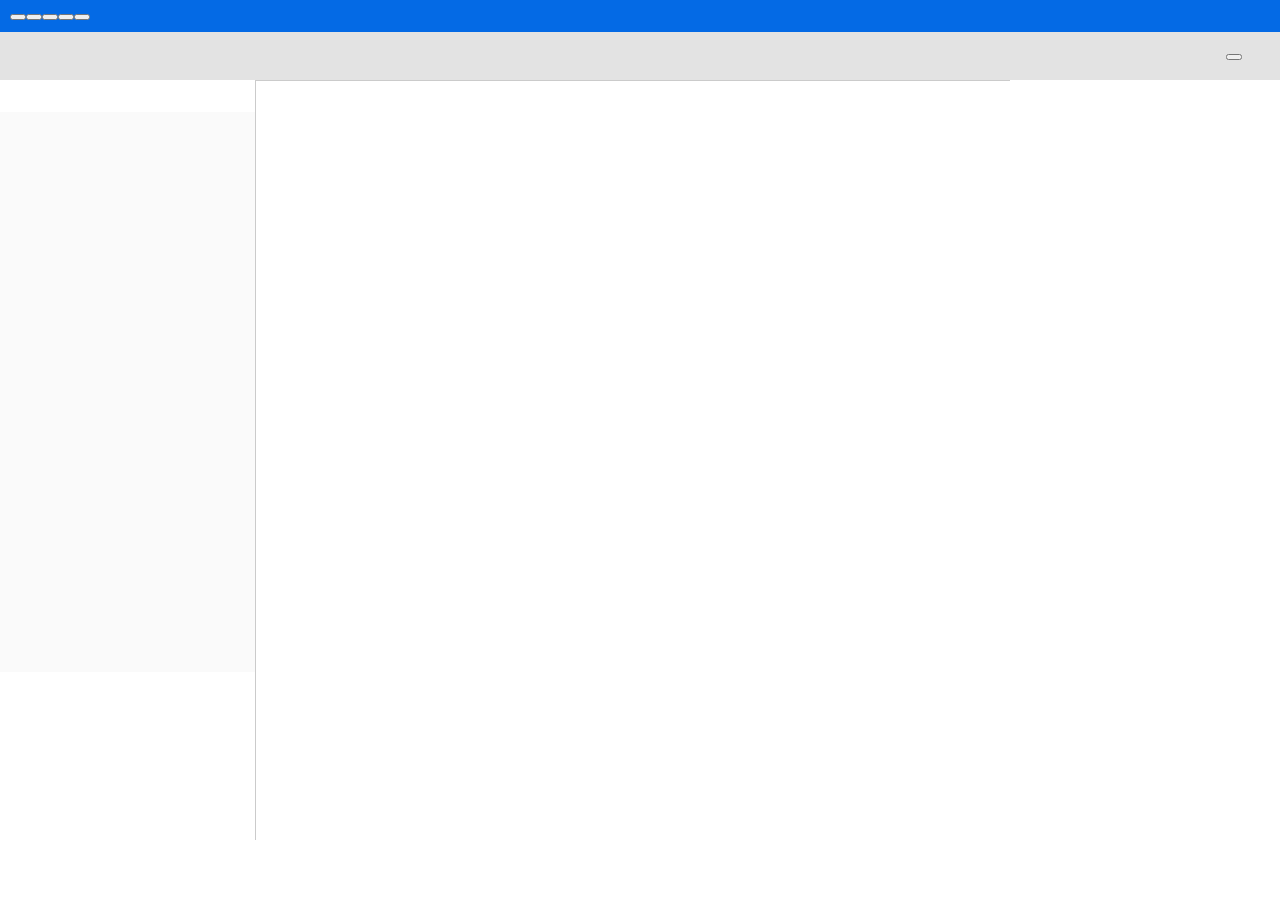
==== index.html @ dfa6ae99 "EJ2-64889-Floor Planner sample" ====
<!DOCTYPE html>
    <head>
        <script src="https://cdn.syncfusion.com/ej2/20.3.47/dist/ej2.min.js" type="text/javascript"></script>
      
        <link href="https://cdn.syncfusion.com/ej2/20.3.47/material.css" rel="stylesheet">
        <link href="https://maxcdn.bootstrapcdn.com/bootstrap/3.3.7/css/bootstrap.min.css" rel="stylesheet">
        <link href="https://cdn.syncfusion.com/ej2/20.3.47/ej2-base/styles/material.css" rel="stylesheet">
        <link href="https://cdn.syncfusion.com/ej2/20.3.47/ej2-buttons/styles/material.css" rel="stylesheet">
        <link href="https://cdn.syncfusion.com/ej2/20.3.47/ej2-popups/styles/material.css" rel="stylesheet">
        <link href="https://cdn.syncfusion.com/ej2/20.3.47/ej2-splitbuttons/styles/material.css" rel="stylesheet">
        <link href="https://cdn.syncfusion.com/ej2/20.3.47/ej2-diagrams/styles/material.css" rel="stylesheet">
        <link href="https://cdn.syncfusion.com/ej2/20.3.47/ej2-navigations/styles/fabric.css" rel="stylesheet">
        <link href="./assets/index.css" rel="stylesheet" />
        <link href="./assets/db-icons1/style.css" rel="stylesheet" />
        <link href="./assets/dbstyle/diagrambuilder.css" rel="stylesheet" />
    </head>
    <body>
    <div class='diagrambuilder-container' >
        <div class='header navbar'>
            <div class="db-header-container">
                
                <div class='db-menu-container'>
                    <div class="db-menu-style">
                        <button id="btnFileMenu"></button>
                    </div>
                    <div class="db-menu-style">
                        <button id="btnHomeMenu"></button>
                    </div>
                    <div class="db-menu-style">
                        <button id="btnInsertMenu"></button>
                    </div>
                    <div class="db-menu-style">
                        <button id="btnDesignMenu"></button>
                    </div>
                    <div class="db-menu-style">
                        <button id="btnViewMenu"></button>
                    </div>   
                </div>
            </div>
            <div class='db-toolbar-editor'>
                <div class='db-toolbar-container'>
                        <div id="toolbarEditor"></div>
                </div>
                <div class="db-toolbar-hide-btn">
                        <button id="btnHideToolbar"></button>
                </div>
            </div>
        </div>
        <div class='row content'>
            <div class='sidebar show-overview'>
                <div class="db-palette-parent">
                    <div id="symbolpalette"></div>
                </div>
            
            </div>
            <div class='main-content' role='main'>
                <div class="db-diagram-container">
                    <div id="diagramContainerDiv" class='db-current-diagram-container'>
                        <div id="diagram"></div>
                    </div>
                </div>
            </div>
        </div>
    </div>
        <script src="./scripts/selector.js"></script>
        <script src="index.js" type="text/javascript"></script> 
        
    </body>
</html>
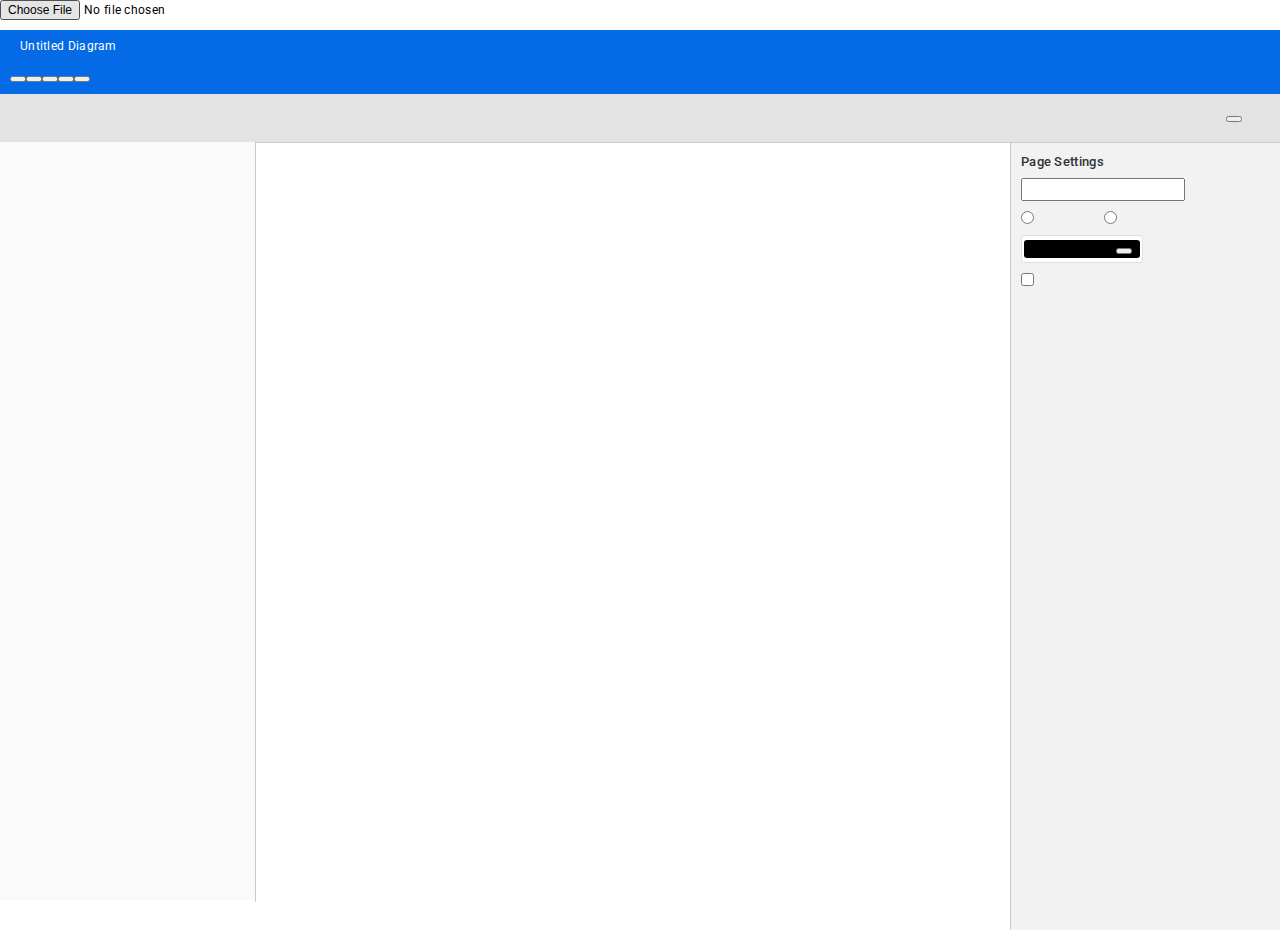
==== commit a091b33d: "EJ2-64889-floor planner sample" ====
--- a/index.html
+++ b/index.html
@@ -1,30 +1,54 @@
 <!DOCTYPE html>
     <head>
         <script src="https://cdn.syncfusion.com/ej2/20.3.47/dist/ej2.min.js" type="text/javascript"></script>
-      
-        <link href="https://cdn.syncfusion.com/ej2/20.3.47/material.css" rel="stylesheet">
+        <link href="https://cdn.syncfusion.com/ej2/20.3.47/fluent.css" rel="stylesheet">
+        <!-- <link href="https://cdn.syncfusion.com/ej2/20.3.47/material.css" rel="stylesheet"> -->
         <link href="https://maxcdn.bootstrapcdn.com/bootstrap/3.3.7/css/bootstrap.min.css" rel="stylesheet">
-        <link href="https://cdn.syncfusion.com/ej2/20.3.47/ej2-base/styles/material.css" rel="stylesheet">
-        <link href="https://cdn.syncfusion.com/ej2/20.3.47/ej2-buttons/styles/material.css" rel="stylesheet">
-        <link href="https://cdn.syncfusion.com/ej2/20.3.47/ej2-popups/styles/material.css" rel="stylesheet">
-        <link href="https://cdn.syncfusion.com/ej2/20.3.47/ej2-splitbuttons/styles/material.css" rel="stylesheet">
-        <link href="https://cdn.syncfusion.com/ej2/20.3.47/ej2-diagrams/styles/material.css" rel="stylesheet">
-        <link href="https://cdn.syncfusion.com/ej2/20.3.47/ej2-navigations/styles/fabric.css" rel="stylesheet">
+        <link href="https://cdn.syncfusion.com/ej2/20.3.47/ej2-base/styles/fluent.css" rel="stylesheet">
+        <link href="https://cdn.syncfusion.com/ej2/20.3.47/ej2-buttons/styles/fluent.css" rel="stylesheet">
+        <link href="https://cdn.syncfusion.com/ej2/20.3.47/ej2-popups/styles/fluent.css" rel="stylesheet">
+        <link href="https://cdn.syncfusion.com/ej2/20.3.47/ej2-splitbuttons/styles/fluent.css" rel="stylesheet">
+        <link href="https://cdn.syncfusion.com/ej2/20.3.47/ej2-diagrams/styles/fluent.css" rel="stylesheet">
+        <link href="https://cdn.syncfusion.com/ej2/20.3.47/ej2-navigations/styles/fluent.css" rel="stylesheet">
         <link href="./assets/index.css" rel="stylesheet" />
         <link href="./assets/db-icons1/style.css" rel="stylesheet" />
         <link href="./assets/dbstyle/diagrambuilder.css" rel="stylesheet" />
+        
     </head>
     <body>
+       
+        <style>.e-file-select-wrap {
+            display: none;
+        }
+        #designContextMenu{
+            width: 50px;
+        }
+        </style>
+         <!-- <div class="sb-content-overlay">
+            <div class="sb-loading">
+                <svg class="circular" height="40" width="40">
+                    <circle class="loadingPath" cx="25" cy="25" r="20" fill="none" stroke-width="6" stroke-miterlimit="10"></circle>
+                </svg>
+            </div>
+        </div>
+        <div id="content-area" style="height: 100%">
+        </div> -->
+     <input type="file" id="fileupload" name="UploadFiles">
+     <ul id = "designContextMenu"></ul>
     <div class='diagrambuilder-container' >
         <div class='header navbar'>
             <div class="db-header-container">
-                
+                <div class="db-diagram-name-container">
+                    <span id='diagramName' style="width:250px; overflow: hidden; text-overflow: ellipsis; white-space: nowrap;" class="db-diagram-name" onclick="renameDiagram(event)">Untitled Diagram</span>
+                    <input id='diagramEditable' type="text" class="db-diagram-name" onkeydown="diagramNameKeyDown(event)" onfocusout= "diagramNameChange(event)"/>
+                    <span id='diagramreport' class="db-diagram-name db-save-text"></span>
+                </div>
                 <div class='db-menu-container'>
                     <div class="db-menu-style">
                         <button id="btnFileMenu"></button>
                     </div>
                     <div class="db-menu-style">
-                        <button id="btnHomeMenu"></button>
+                        <button id="btnEditMenu"></button>
                     </div>
                     <div class="db-menu-style">
                         <button id="btnInsertMenu"></button>
@@ -39,7 +63,9 @@
             </div>
             <div class='db-toolbar-editor'>
                 <div class='db-toolbar-container'>
-                        <div id="toolbarEditor"></div>
+                        <div id="toolbarEditor" >
+                           
+                        </div>
                 </div>
                 <div class="db-toolbar-hide-btn">
                         <button id="btnHideToolbar"></button>
@@ -59,10 +85,387 @@
                         <div id="diagram"></div>
                     </div>
                 </div>
+                <div class='db-property-editor-container' style="overflow:auto;">
+                    <div id="generalDiagramContainer" class="db-general-diagram-prop-container">
+                         <div id='diagramPropertyContainer' class="db-diagram-prop-container">
+                        <div class="row db-prop-header-text">
+                            Page Settings
+                        </div>
+                        <div class="row db-prop-row">
+                                <input type="text" id='pageSettingsList' />
+                        </div>
+                        <div class="row db-prop-row" id="pageOrientation">
+                            <div class="col-xs-3 db-prop-col-style" style="margin-right: 8px;width: 30%;">
+                                    <input id="pagePortrait" type="radio">
+                            </div>
+                            <div class="col-xs-3 db-prop-col-style">
+                                    <input id="pageLandscape" type="radio">
+                            </div>
+                        </div>
+                        <div class="row db-prop-row" id='pageDimension' style="display:none">
+                            <div class="col-xs-6 db-col-left">
+                                <div class="db-text-container">
+                                    <div class="db-text">
+                                        <span>W</span>
+                                    </div>
+                                    <div class="db-text-input">
+                                        <input id="pageWidth" type="text" />
+                                    </div>
+                                </div>
+                            </div>
+                            <div class="col-xs-6 db-col-right">
+                                <div class="db-text-container">
+                                    <div class="db-text">
+                                        <span>H</span>
+                                    </div>
+                                    <div class="db-text-input">
+                                            <input id="pageHeight" type="text" />
+                                    </div>
+                                </div>
+                            </div>
+                        </div>
+                        <div class="row db-prop-row">
+                            <div class="col-xs-6 db-col-left">
+                                <div class="db-color-container">
+                                    <div class="db-color-input">
+                                            <input id="pageBgColor" type="color">
+                                    </div>
+                                    <div class="db-color-btn">
+                                            <button id="pageBgColorPickerBtn"></button>
+                                    </div>
+                                </div>
+                            </div>
+                        </div>
+                        <div class="row db-prop-row">
+                                <input id="showPageBreaks" type="checkbox" />
+                        </div>
+                    </div>
+                    <div id='nodePropertyContainer' class="db-node-prop-container" style="display:none">
+                        <div class="db-node-behaviour-prop">
+                            <div class="row db-prop-header-text">
+                                Dimensions
+                            </div>
+                            <div class="row db-prop-row">
+                                <div class="col-xs-6 db-col-left">
+                                    <div class="db-text-container">
+                                        <div class="db-text">
+                                            <span>X</span>
+                                        </div>
+                                        <div class="db-text-input">
+                                            <input id="nodeOffsetX" type="text" />
+                                        </div>
+                                    </div>
+                                </div>
+                                <div class="col-xs-6 db-col-right">
+                                    <div class="db-text-container">
+                                        <div class="db-text">
+                                            <span>Y</span>
+                                        </div>
+                                        <div class="db-text-input">
+                                                <input id="nodeOffsetY" type="text" />
+                                        </div>
+                                    </div>
+                                </div>
+                            </div>
+                            <div class="row db-prop-row">
+                                <div class="col-xs-6 db-col-left">
+                                    <div class="db-text-container">
+                                        <div class="db-text">
+                                            <span>W</span>
+                                        </div>
+                                        <div class="db-text-input">
+                                                <input id="nodeWidth" type="text" />
+                                        </div>
+                                    </div>
+                                </div>
+                                <div class="col-xs-6 db-col-right">
+                                    <div class="db-text-container">
+                                        <div class="db-text">
+                                            <span>H</span>
+                                        </div>
+                                        <div class="db-text-input">
+                                                <input id="nodeHeight" type="text" />
+                                        </div>
+                                    </div>
+                                </div>
+                            </div>
+                            <div class="row db-prop-row">
+                                <div class="col-xs-6 db-col-left">
+                                        <input id="aspectRatio" type="checkbox" />
+                                </div>
+                            </div>
+                            <div class="row db-prop-row">
+                                <div class="col-xs-6 db-col-left">
+                                    <span class="db-prop-text-style">Rotate</span>
+                                </div>
+                            </div>
+                            <div class="row">
+                                <div class="col-xs-6 db-col-left">
+                                    <div class="db-text-container">
+                                        <div class="db-text">
+                                                <button id="rotateIconBtn"></button>
+                                        </div>
+                                        <div class="db-text-input">
+                                                <input id="nodeRotateAngle" type="text" />
+                                        </div>
+                                    </div>
+                                </div>
+                            </div>
+                            <div class="db-prop-separator">
+                            </div>
+                            <div class="row db-prop-header-text">
+                                Insert
+                            </div>
+                            <div class="row db-prop-row">
+                                <div class="col-xs-6 db-col-left">
+                                    <div id="toolbarNodeInsert"></div>
+                                </div>
+                            </div>
+                            <div class="db-prop-separator">
+                            </div>
+                        </div>
+                        <div id='nodeStyleProperties' class="db-node-style-prop">
+                            <div class="row db-background-style">
+                                <div class="row db-prop-header-text">
+                                    Background and Border Styles
+                                </div>
+                                <div class="row db-prop-row">
+                                    <div class="col-xs-6 db-col-left">
+                                        <div class="db-color-container">
+                                            <div class="db-color-input">
+                                                <input id="nodeFillColor" type="color">
+                                            </div>
+                                            <div class="db-color-btn">
+                                                    <button id="fillColorIconBtn"></button>
+                                            </div>
+                                        </div>
+                                    </div>
+                                </div>
+                                <div id='gradientStyle' class="row db-prop-row db-gradient-style-hide">
+                                    <div class="col-xs-4 db-col-left">
+                                            <input id="gradient" type="checkbox" />
+                                    </div>
+                                    <div class="col-xs-4 db-col-center">
+                                            <input type="text" id='gradientDirectionDropdown' />
+                                    </div>
+                                    <div class="col-xs-4 db-col-right">
+                                        <div class="db-color-container">
+                                            <div class="db-color-input">
+                                                    <input id="nodeGradientColor" type="color">
+                                            </div>
+                                            <div class="db-color-btn">
+                                                    <button id="gradientColorIconBtn"></button>
+                                            </div>
+                                        </div>
+                                    </div>
+                                </div>
+                            </div>
+                            <div class="row db-border-style">
+                                <div class="row db-prop-header-text db-border-style-header">
+                                    Border/Line Styles
+                                </div>
+                                <div class="row db-prop-row">
+                                    <div class="col-xs-4 db-col-right">
+                                        <span class="db-prop-text-style">Stroke Color</span>
+                                    </div>
+                                    <div class="col-xs-4 db-col-center">
+                                        <span class="db-prop-text-style">Stroke Style</span>
+                                    </div>
+                                    <div class="col-xs-4 db-col-left">
+                                        <span class="db-prop-text-style">Stroke Width</span>
+                                    </div>
+                                </div>
+                                <div class="row">
+                                    <div class="col-xs-4 db-col-left">
+                                        <div class="db-color-container">
+                                            <div class="db-color-input">
+                                                    <input id="nodeStrokeColor" type="color">
+                                            </div>
+                                            <div class="db-color-btn">
+                                                    <button id="strokeColorIconBtn"></button>
+                                            </div>
+                                        </div>
+                                    </div>
+                                    <div class="col-xs-4 db-col-center">
+                                        <input type="text" id='nodeBorderStyle' />
+                                    </div>
+                                    <div class="col-xs-4 db-col-right">
+                                            <input id="nodeStrokeWidth" type="text" />
+                                    </div>
+                                </div>
+                                <div class="row db-prop-row">
+                                    <div class="col-xs-2 db-col-right db-prop-text-style" style="padding-top: 6px">
+                                        <span class="db-prop-text-style">Opacity</span>
+                                    </div>
+                                    <div class="col-xs-8 db-col-left" style="padding-right:10px">
+                                        <div id='nodeOpacitySlider'></div>
+                                    </div>
+                                    <div class="col-xs-2 db-col-right">
+                                        <input id="nodeOpacitySliderText" type="text" value= '100%' readOnly="true" class="db-readonly-input" />
+                                    </div>
+                                </div>
+                            </div>
+                        </div>
+                    </div>
+                    <div id='connectorPropertyContainer' class="db-connector-prop-container" style="display:none">
+                        <div class="row db-prop-header-text">
+                            Connector Properties
+                        </div>
+                        <div class="row db-prop-row">
+                            <div class="col-xs-6 db-col-left db-prop-text-style">
+                                <span class="db-prop-text-style">Connector Type</span>
+                            </div>
+                        </div>
+                        <div class="row">
+                            <div class="col-xs-6 db-col-left">
+                                    <input type="text" id='lineTypeDropdown' />
+                            </div>
+                        </div>
+                        <div class="row db-prop-row">
+                            <div class="col-xs-6 db-col-left">
+                                <div class="db-color-container">
+                                    <div class="db-color-input">
+                                        <input id="lineColor" type="color">
+                                    </div>
+                                    <div class="db-color-btn">
+                                            <button id="lineColorIconBtn"></button>
+                                    </div>
+                                </div>
+                            </div>
+                        </div>
+                        <div class="row db-prop-row">
+                            <div class="col-xs-8 db-col-left db-prop-text-style">
+                                <span class="db-prop-text-style">Stroke Style</span>
+                            </div>
+                            <div class="col-xs-4 db-col-right db-prop-text-style">
+                                <span class="db-prop-text-style">Thickness</span>
+                            </div>
+                        </div>
+                        <div class="row">
+                            <div class="col-xs-8 db-col-left">
+                                    <input type="text" id='lineStyle' />
+                            </div>
+                            <div class="col-xs-4 db-col-right">
+                                    <input id="lineWidth" type="text" />
+                            </div>
+                        </div>
+                        <div class="row db-prop-row">
+                            <div class="col-xs-8 db-col-left db-prop-text-style">
+                                <span class="db-prop-text-style">Start Arrow</span>
+                            </div>
+                            <div class="col-xs-4 db-col-right db-prop-text-style">
+                                <span class="db-prop-text-style">Size</span>
+                            </div>
+                        </div>
+                        <div class="row">
+                            <div class="col-xs-8 db-col-left">
+                                    <input type="text" id='sourceType' />
+                            </div>
+                            <div class="col-xs-4 db-col-right">
+                                    <input id="sourceSize" type="text" />
+                            </div>
+                        </div>
+                        <div class="row db-prop-row">
+                            <div class="col-xs-8 db-col-left db-prop-text-style">
+                                <span class="db-prop-text-style">End Arrow</span>
+                            </div>
+                            <div class="col-xs-4 db-col-right db-prop-text-style">
+                                <span class="db-prop-text-style">Size</span>
+                            </div>
+                        </div>
+                        <div class="row">
+                            <div class="col-xs-8 db-col-left">
+                                    <input type="text" id='targetType' />
+                            </div>
+                            <div class="col-xs-4 db-col-right">
+                                    <input id="targetSize" type="text" />
+                            </div>
+                        </div>
+                        <div class="row db-prop-row">
+                            <div class="col-xs-8 db-col-left" style="margin-top:5px">
+                                    <input id="lineJump" type="checkbox" />
+                            </div>
+                            <div class="col-xs-4 db-col-right" id="lineJumpSizeDiv" style="display:none">
+                                    <input id="lineJumpSize" type="text" />
+                            </div>
+                        </div>
+                        <!-- <div class="row db-prop-row">
+                            <input id="SegmentEditing" type="checkbox" change="SegmentEditing"/>
+                           
+                        </div> -->
+                        <div class="row db-prop-row">
+                            <div class="col-xs-2 db-col-right db-prop-text-style" style="padding-top: 6px">
+                                <span class="db-prop-text-style">Opacity</span>
+                            </div>
+                            <div class="col-xs-8 db-col-left" style="padding-right:10px">
+                                    <div id='default1'></div>
+                            </div>
+                            <div class="col-xs-2 db-col-right">
+                                <input type="text" id="connectorOpacitySliderText" value= '100%' readonly="true" class="db-readonly-input" />
+                            </div>
+                        </div>
+                    </div>
+                    <div id='textPropertyContainer' class="db-text-prop-container" style="display:none">
+                        <div class="db-prop-separator">
+                        </div>
+                        <div class="row db-prop-header-text">
+                            Text
+                        </div>
+                        <div class="row db-prop-row">
+                            <div class="col-xs-8 db-col-left">
+                                    <input type="text" id='fontFamily' />
+                            </div>
+                            <div class="col-xs-4 db-col-right">
+                                    <input id="fontSizeTextProperties" type="text" />
+                            </div>
+                        </div>
+                        <div class="row db-prop-row">
+                            <div class="col-xs-6 db-col-left" id="textPositionDiv">
+                                    <input type="text" id='ddlTextPosition' />
+                            </div>
+                            <div class="col-xs-6 db-col-right" id="textColorDiv">
+                                <div class="db-color-container">
+                                    <div class="db-color-input">
+                                            <input id="textColor" type="color">
+                                    </div>
+                                    <div class="db-color-btn">
+                                            <button id="fontColorBtn"></button>
+                                    </div>
+                                </div>
+                            </div>
+                        </div>
+                        <div class="row db-prop-row">
+                            <div class="col-xs-6 db-col-left">
+                                    <div id="toolbarTextStyle"></div>
+                            </div>
+                            <div class="col-xs-6 db-col-right">
+                                    <div id="toolbarTextSubAlignment"></div>
+                            </div>
+                        </div>
+                        <div class="row db-prop-row" id='toolbarTextAlignmentDiv'>
+                                <div id="toolbarTextAlignment"></div>
+                        </div>
+                        <div class="row db-prop-row">
+                            <div class="col-xs-2 db-col-right db-prop-text-style" style="padding-top: 6px">
+                                <span class="db-prop-text-style">Opacity</span>
+                            </div>
+                            <div class="col-xs-8 db-col-left" style="padding-right:10px">
+                                <div id='opacityTextSlider'></div>
+                            </div>
+                            <div class="col-xs-2 db-col-right">
+                                <input id='textOpacityText' type="text" value='100%' class="db-readonly-input" readOnly="true"/>
+                            </div>
+                        </div>
+                    </div>
+                    </div>
+                </div>
             </div>
         </div>
     </div>
-        <script src="./scripts/selector.js"></script>
+    <div id="hyperlinkDialog"></div>
+    <div id="exportDialog"></div>
+    <div id="printDialog"></div>
+    <div id="fileUploadDialog"></div>
         <script src="index.js" type="text/javascript"></script> 
         
     </body>
--- a/assets/db-icons1/style.css
+++ b/assets/db-icons1/style.css
@@ -9,8 +9,8 @@
 font-style: normal;
 }
 
-[class^="sf-icon-"], [class*=" sf-icon-"] {
- font-family: 'Final diagram icons copy' ,'Free_hand' !important;
+/* [class^="sf-icon-"], [class*=" sf-icon-"] {
+ font-family: 'Final diagram icons copy' ,'Free_hand', 'Diagram_Builder_Icon'!important;
 speak: none;
 font-size: 55px;
 font-style: normal;
@@ -20,7 +20,7 @@
 line-height: 1;
 -webkit-font-smoothing: antialiased;
 -moz-osx-font-smoothing: grayscale;
-}
+} */
 @font-face {
     font-family: 'e-ddb-icons2';
     src: url([data-uri]) format('truetype');
@@ -34,6 +34,86 @@
     font-weight: normal;
     font-style: normal;
     }
+    @font-face {
+        font-family: 'Diagram_Builder_Icon';
+        src:
+        url('Fonts/Diagram_Builder_Icon.ttf') format('truetype'),
+        url('Fonts/Diagram_Builder_Icon.woff') format('woff'),
+        url('Fonts/Diagram_Builder_Icon.eot') format('eot'),
+        url('Fonts/Diagram_Builder_Icon.svg?#Diagram_Builder_Icon') format('svg');
+        font-weight: normal;
+        font-style: normal;
+        }
+        
+        [class^="sf-icon-"], [class*=" sf-icon-"] {
+         font-family: 'Diagram_Builder_Icon' !important;
+        speak: none;
+        font-size: 55px;
+        font-style: normal;
+        font-weight: normal;
+        font-variant: normal;
+        text-transform: none;
+        line-height: 1;
+        -webkit-font-smoothing: antialiased;
+        -moz-osx-font-smoothing: grayscale;
+        }
+        
+        .sf-icon-new:before { content: "\e700"; }
+        .sf-icon-open:before { content: "\e701"; }
+        .sf-icon-save:before { content: "\e702"; }
+        .sf-icon-save-as:before { content: "\e703"; }
+        .sf-icon-export:before { content: "\e704"; }
+        .sf-icon-print:before { content: "\e705"; }
+        .sf-icon-undo:before { content: "\e706"; }
+        .sf-icon-redo:before { content: "\e707"; }
+        .sf-icon-cut:before { content: "\e708"; }
+        .sf-icon-copy:before { content: "\e709"; }
+        .sf-icon-paste:before { content: "\e70a"; }
+        .sf-icon-delete:before { content: "\e70b"; }
+        .sf-icon-zoom-in:before { content: "\e70c"; }
+        .sf-icon-zoom-out:before { content: "\e70d"; }
+        .sf-icon-layers:before { content: "\e70e"; }
+        .sf-icon-send-to-back:before { content: "\e70f"; }
+        .sf-icon-bring-to-front:before { content: "\e710"; }
+        .sf-icon-send-backward:before { content: "\e711"; }
+        .sf-icon-bring-forward:before { content: "\e712"; }
+        .sf-icon-pan:before { content: "\e713"; }
+        .sf-icon-pointer:before { content: "\e714"; }
+        .sf-icon-draw_shapes:before { content: "\e715"; }
+        .sf-icon-rectangle:before { content: "\e716"; }
+        .sf-icon-elipse:before { content: "\e717"; }
+        .sf-icon-polygon:before { content: "\e718"; }
+        .sf-icon-straight_line:before { content: "\e719"; }
+        .sf-icon-orthogonal_line:before { content: "\e71a"; }
+        .sf-icon-bezier:before { content: "\e71b"; }
+        .sf-icon-free_hand:before { content: "\e71c"; }
+        .sf-icon-fil_colour:before { content: "\e71d"; }
+        .sf-icon-border_colour:before { content: "\e71e"; }
+        .sf-icon-group:before { content: "\e71f"; }
+        .sf-icon-ungroup:before { content: "\e720"; }
+        .sf-icon-rotate:before { content: "\e721"; }
+        .sf-icon-insert_link:before { content: "\e722"; }
+        .sf-icon-insert_image:before { content: "\e723"; }
+        .sf-icon-align_left:before { content: "\e724"; }
+        .sf-icon-align_center:before { content: "\e725"; }
+        .sf-icon-align_right:before { content: "\e726"; }
+        .sf-icon-align_top:before { content: "\e727"; }
+        .sf-icon-align_middle:before { content: "\e728"; }
+        .sf-icon-align_bottom:before { content: "\e729"; }
+        .sf-icon-distribute_vertical:before { content: "\e72a"; }
+        .sf-icon-distribute_horizontal:before { content: "\e72b"; }
+        .sf-icon-lock:before { content: "\e72c"; }
+        .sf-icon-unlock:before { content: "\e72d"; }
+        .sf-icon-text:before { content: "\e72e"; }
+        .sf-icon-globe:before { content: "\e72f"; }
+        .sf-icon-visible:before { content: "\e730"; }
+        .sf-icon-underline:before { content: "\e731"; }
+        .sf-icon-bold:before { content: "\e732"; }
+        .sf-icon-chevron-down-fill:before { content: "\e733"; }
+        .sf-icon-chevron-up-fill:before { content: "\e734"; }
+        .sf-icon-chevron-down:before { content: "\e735"; }
+        .sf-icon-chevron-up:before { content: "\e736"; }
+        
 .sf-icon-free_hand:before { content: "\e910"; }
 .sf-icon-Underline:before { content: "\e700"; }
 .sf-icon-InsertImage:before { content: "\e701"; }
--- a/assets/dbstyle/diagrambuilder.css
+++ b/assets/dbstyle/diagrambuilder.css
@@ -154,11 +154,11 @@
 .db-palette-parent {
     background-color:#fafafa;
     width:100%;
-    height:calc(100% - 28px);
+    height:calc(100%);
 }
 
 .sidebar.show-overview .db-palette-parent {
-    height:calc(100% - 228px);
+    height:calc(100%);
 }
 
 .db-palette-more-shapes {
@@ -1213,7 +1213,7 @@
     height: calc(50% - 6px);
     position: absolute;
     min-height: 12px;
-    display: none;
+    display: block;
     padding: 3px 2px 3px 0px;
 }
 
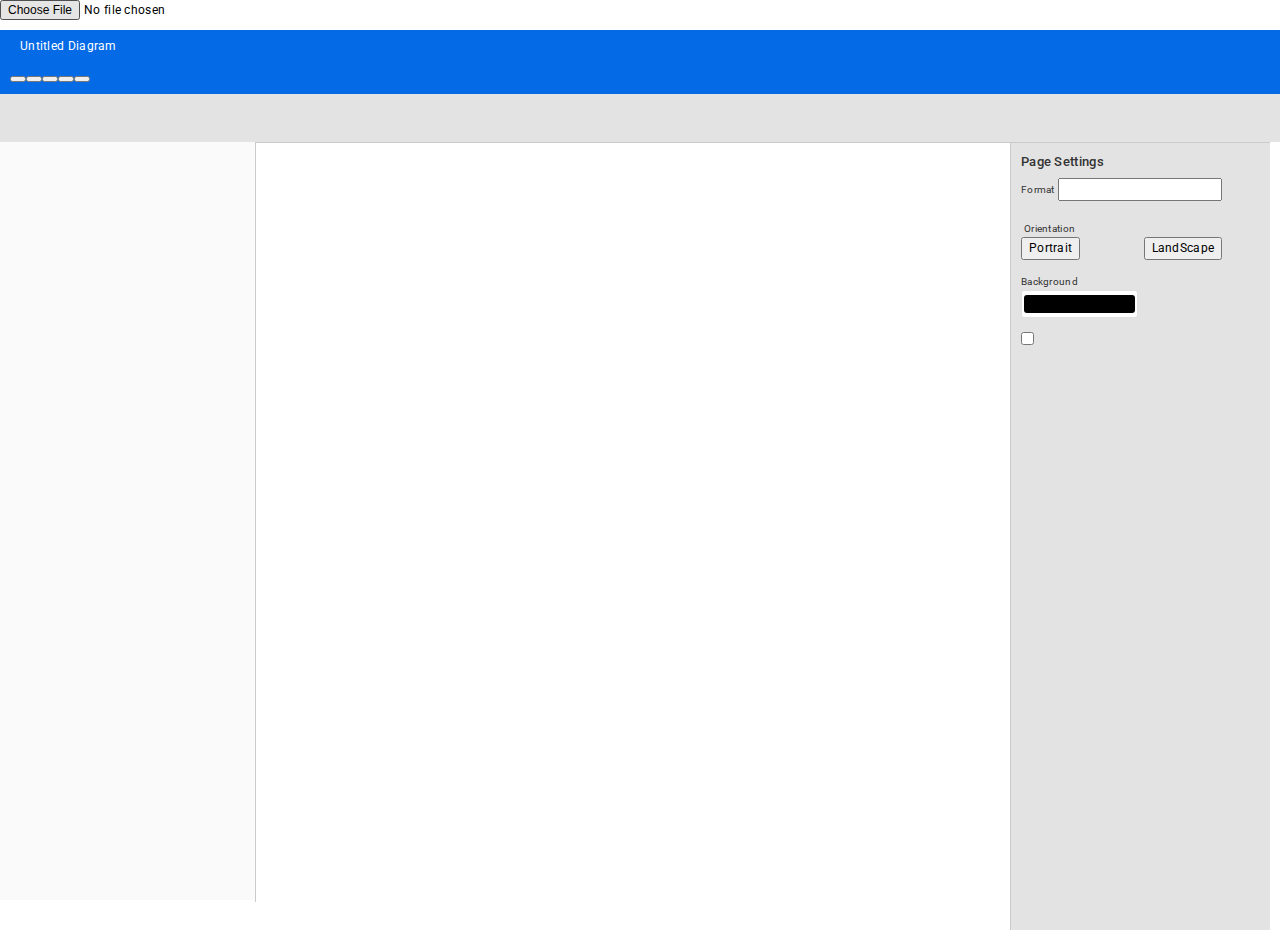
==== commit a96216fd: "EJ2-64889-floor Planner Sample" ====
--- a/index.html
+++ b/index.html
@@ -23,6 +23,9 @@
         #designContextMenu{
             width: 50px;
         }
+        .db-toolbar-editor{
+            width: 100% !important;
+        }
         </style>
          <!-- <div class="sb-content-overlay">
             <div class="sb-loading">
@@ -61,15 +64,15 @@
                     </div>   
                 </div>
             </div>
-            <div class='db-toolbar-editor'>
+            <div class='db-toolbar-editor' >
                 <div class='db-toolbar-container'>
                         <div id="toolbarEditor" >
                            
                         </div>
                 </div>
-                <div class="db-toolbar-hide-btn">
+                <!-- <div class="db-toolbar-hide-btn">
                         <button id="btnHideToolbar"></button>
-                </div>
+                </div> -->
             </div>
         </div>
         <div class='row content'>
@@ -92,14 +95,22 @@
                             Page Settings
                         </div>
                         <div class="row db-prop-row">
-                                <input type="text" id='pageSettingsList' />
-                        </div>
-                        <div class="row db-prop-row" id="pageOrientation">
-                            <div class="col-xs-3 db-prop-col-style" style="margin-right: 8px;width: 30%;">
-                                    <input id="pagePortrait" type="radio">
-                            </div>
-                            <div class="col-xs-3 db-prop-col-style">
-                                    <input id="pageLandscape" type="radio">
+                            <div class="col-xs-12 db-col-left">
+                                <span  class="db-prop-text-style">Format</span>
+                                    <input type="text" id='pageSettingsList' />
+                            </div>
+                        </div>
+                        <div class="row" id="pageOrientation" style="margin-top: 10px;">
+                            <div class="row db-prop-row">
+                                <div class="col-xs-6 db-col-right" >
+                                    <span class="db-prop-text-style">Orientation</span>
+                                </div>
+                            </div>
+                            <div class="col-xs-6 db-col-left" >
+                                    <button style="font-size: 10;" id="pagePortrait">Portrait</button>
+                            </div>
+                            <div class="col-xs-6 db-col-center" style="float:10px ;">
+                                    <button style="font-size: 10;" id="pageLandscape">LandScape</button>
                             </div>
                         </div>
                         <div class="row db-prop-row" id='pageDimension' style="display:none">
@@ -124,313 +135,273 @@
                                 </div>
                             </div>
                         </div>
-                        <div class="row db-prop-row">
+                        <div class="row db-prop-row" style="margin-top: 10px;">
+                            <div class="col-xs-6 db-col-left">
+                                <span class="db-prop-text-style">Background</span>
+                            </div>
+                        </div>
+                        <div class="row ">
                             <div class="col-xs-6 db-col-left">
                                 <div class="db-color-container">
                                     <div class="db-color-input">
                                             <input id="pageBgColor" type="color">
                                     </div>
-                                    <div class="db-color-btn">
+                                    <!-- <div class="db-color-btn">
                                             <button id="pageBgColorPickerBtn"></button>
-                                    </div>
-                                </div>
-                            </div>
-                        </div>
-                        <div class="row db-prop-row">
+                                    </div> -->
+                                </div>
+                            </div>
+                        </div>
+                        <div class="row db-prop-row" style="margin-top: 10px;">
                                 <input id="showPageBreaks" type="checkbox" />
                         </div>
                     </div>
                     <div id='nodePropertyContainer' class="db-node-prop-container" style="display:none">
-                        <div class="db-node-behaviour-prop">
+                        <div class="db-node-behaviour-prop" id="dimen">
                             <div class="row db-prop-header-text">
                                 Dimensions
                             </div>
+                            <!-- <div class="db-prop-separator" style="background-color: #b5b5b5;margin-bottom: 15px;"> -->
                             <div class="row db-prop-row">
-                                <div class="col-xs-6 db-col-left">
+                                <div class="col-xs-6 db-col-left" style="width: 97px;" >
                                     <div class="db-text-container">
                                         <div class="db-text">
                                             <span>X</span>
                                         </div>
                                         <div class="db-text-input">
-                                            <input id="nodeOffsetX" type="text" />
-                                        </div>
-                                    </div>
-                                </div>
-                                <div class="col-xs-6 db-col-right">
+                                            <input style="width: 72px;" id="nodeOffsetX" type="text" />
+                                        </div>
+                                    </div>
+                                </div>
+                                <div class="col-xs-6 db-col-right" style="width: 97px;">
                                     <div class="db-text-container">
                                         <div class="db-text">
                                             <span>Y</span>
                                         </div>
                                         <div class="db-text-input">
-                                                <input id="nodeOffsetY" type="text" />
+                                                <input style="width: 72px;" id="nodeOffsetY" type="text" />
                                         </div>
                                     </div>
                                 </div>
                             </div>
                             <div class="row db-prop-row">
-                                <div class="col-xs-6 db-col-left">
+                                <div class="col-xs-6 db-col-left" style="width: 97px;">
                                     <div class="db-text-container">
                                         <div class="db-text">
                                             <span>W</span>
                                         </div>
                                         <div class="db-text-input">
-                                                <input id="nodeWidth" type="text" />
-                                        </div>
-                                    </div>
-                                </div>
-                                <div class="col-xs-6 db-col-right">
+                                                <input style="width: 72px;" id="nodeWidth" type="text" />
+                                        </div>
+                                    </div>
+                                </div>
+                                <div class="col-xs-6 db-col-right" style="width: 97px;">
                                     <div class="db-text-container">
                                         <div class="db-text">
                                             <span>H</span>
                                         </div>
                                         <div class="db-text-input">
-                                                <input id="nodeHeight" type="text" />
-                                        </div>
-                                    </div>
-                                </div>
+                                                <input style="width: 72px;" id="nodeHeight" type="text" />
+                                        </div>
+                                    </div>
+                                </div>
+                                <div class="col-xs-2 db-col-left" style="width: 20px;padding-left:7px">
+                                    <button style="height: 26px;" id="aspectRatioBtn"></button>
+                                </div>
+                            </div>
+                            <div class="row db-prop-row">
+                                <div class="col-xs-6 db-col-left" style="width: 97px;">
+                                    <div class="db-text-container">
+                                        <div class="db-text">
+                                                <button style="margin: -5px 0px 0px 0px;" id="rotateIconBtn"></button>
+                                        </div>
+                                        <div class="db-text-input">
+                                                <input style="width: 72px;" id="nodeRotateAngle" type="text" />
+                                        </div>
+                                    </div>
+                                </div>
+                            </div>
+                            <div class="db-prop-separator" style="background-color: #b5b5b5;margin-bottom: 15px;">
                             </div>
                             <div class="row db-prop-row">
                                 <div class="col-xs-6 db-col-left">
-                                        <input id="aspectRatio" type="checkbox" />
-                                </div>
-                            </div>
-                            <div class="row db-prop-row">
+                                    <button style="font-size: 10px;"  id="insertlink">Insert link</button>
+                                </div>
                                 <div class="col-xs-6 db-col-left">
-                                    <span class="db-prop-text-style">Rotate</span>
-                                </div>
-                            </div>
-                            <div class="row">
-                                <div class="col-xs-6 db-col-left">
-                                    <div class="db-text-container">
-                                        <div class="db-text">
-                                                <button id="rotateIconBtn"></button>
-                                        </div>
-                                        <div class="db-text-input">
-                                                <input id="nodeRotateAngle" type="text" />
-                                        </div>
-                                    </div>
-                                </div>
-                            </div>
-                            <div class="db-prop-separator">
-                            </div>
-                            <div class="row db-prop-header-text">
-                                Insert
-                            </div>
-                            <div class="row db-prop-row">
-                                <div class="col-xs-6 db-col-left">
-                                    <div id="toolbarNodeInsert"></div>
-                                </div>
-                            </div>
-                            <div class="db-prop-separator">
+                                    <button style="font-size: 10px;"  id="insertimage">Insert image</button>
+                                </div>
+                            </div>
+                            <div class="db-prop-separator" style="background-color: #b5b5b5;">
                             </div>
                         </div>
                         <div id='nodeStyleProperties' class="db-node-style-prop">
                             <div class="row db-background-style">
-                                <div class="row db-prop-header-text">
-                                    Background and Border Styles
-                                </div>
-                                <div class="row db-prop-row">
+                                <div class="col-xs-6 db-col-right" style="margin-bottom: 3px;">
+                                    <span  class="db-prop-text-style">Background Type</span>
+                                </div>
+                                <!-- <div class="row db-prop-row">
+                                    <div class="col-xs-12 db-col-left">
+                                        <input type="text" id='backgroundTypeDropdown' />
+                                    </div>
+                                </div> -->
+                                <!-- <div id='gradientStyle' class="row db-prop-row db-gradient-style-hide"> -->
                                     <div class="col-xs-6 db-col-left">
                                         <div class="db-color-container">
                                             <div class="db-color-input">
                                                 <input id="nodeFillColor" type="color">
                                             </div>
-                                            <div class="db-color-btn">
-                                                    <button id="fillColorIconBtn"></button>
-                                            </div>
-                                        </div>
-                                    </div>
-                                </div>
-                                <div id='gradientStyle' class="row db-prop-row db-gradient-style-hide">
-                                    <div class="col-xs-4 db-col-left">
-                                            <input id="gradient" type="checkbox" />
-                                    </div>
-                                    <div class="col-xs-4 db-col-center">
-                                            <input type="text" id='gradientDirectionDropdown' />
-                                    </div>
-                                    <div class="col-xs-4 db-col-right">
+                                        </div>
+                                    </div>
+                                    <!-- <div class="col-xs-2 db-col-center">
+                                        <button style="height: 26px;" id="gradientDirection"></button>
+                                    </div> -->
+                                    <!-- <div class="col-xs-4 db-col-right">
                                         <div class="db-color-container">
                                             <div class="db-color-input">
                                                     <input id="nodeGradientColor" type="color">
                                             </div>
-                                            <div class="db-color-btn">
-                                                    <button id="gradientColorIconBtn"></button>
-                                            </div>
-                                        </div>
-                                    </div>
-                                </div>
+                                        </div>
+                                    </div> -->
+                                <!-- </div> -->
                             </div>
                             <div class="row db-border-style">
                                 <div class="row db-prop-header-text db-border-style-header">
                                     Border/Line Styles
                                 </div>
                                 <div class="row db-prop-row">
-                                    <div class="col-xs-4 db-col-right">
-                                        <span class="db-prop-text-style">Stroke Color</span>
-                                    </div>
-                                    <div class="col-xs-4 db-col-center">
-                                        <span class="db-prop-text-style">Stroke Style</span>
-                                    </div>
-                                    <div class="col-xs-4 db-col-left">
-                                        <span class="db-prop-text-style">Stroke Width</span>
+                                    <div class="col-xs-6 db-col-right" >
+                                        <span class="db-prop-text-style">Border Type</span>
+                                    </div>
+                                    <div class="col-xs-2 db-col-left" style="margin-left: -6px;">
+                                        <span class="db-prop-text-style">Color</span>
+                                    </div>
+                                    <div class="col-xs-2 db-col-center" style="margin-left: 6px;">
+                                        <span class="db-prop-text-style">Thickness</span>
                                     </div>
                                 </div>
                                 <div class="row">
-                                    <div class="col-xs-4 db-col-left">
-                                        <div class="db-color-container">
+                                    <div class="col-xs-6 db-col-right" style="width: 90px;">
+                                        <input type="text" id='nodeBorderStyle' />
+                                    </div>
+                                    <div class="col-xs-2 db-col-center" >
+                                        <div class="db-color-container" style="width: 50px;margin-left: 5px;">
                                             <div class="db-color-input">
-                                                    <input id="nodeStrokeColor" type="color">
+                                                    <input style="width: 50px;" id="nodeStrokeColor" type="color">
                                             </div>
-                                            <div class="db-color-btn">
-                                                    <button id="strokeColorIconBtn"></button>
-                                            </div>
-                                        </div>
-                                    </div>
-                                    <div class="col-xs-4 db-col-center">
-                                        <input type="text" id='nodeBorderStyle' />
-                                    </div>
-                                    <div class="col-xs-4 db-col-right">
-                                            <input id="nodeStrokeWidth" type="text" />
+                                        </div>
+                                    </div>
+                                    <div class="col-xs-4 db-col-center" style="width: 70px;margin-left: 25px;">
+                                        <div class="db-text-container">
+                                        <div class="db-text-input">
+                                        <input style="width: 61px;" id="nodeStrokeWidth" type="text" /></div>
+                                        </div>
                                     </div>
                                 </div>
                                 <div class="row db-prop-row">
-                                    <div class="col-xs-2 db-col-right db-prop-text-style" style="padding-top: 6px">
+                                    <div class="col-xs-2 db-col-right db-prop-text-style" style="margin-right: 3px;padding-top: 6px">
                                         <span class="db-prop-text-style">Opacity</span>
                                     </div>
-                                    <div class="col-xs-8 db-col-left" style="padding-right:10px">
+                                    <div class="col-xs-8 db-col-left" style="width: 130px;padding-right: 10px;">
                                         <div id='nodeOpacitySlider'></div>
                                     </div>
-                                    <div class="col-xs-2 db-col-right">
-                                        <input id="nodeOpacitySliderText" type="text" value= '100%' readOnly="true" class="db-readonly-input" />
-                                    </div>
-                                </div>
-                            </div>
-                        </div>
-                    </div>
+                                    <div class="col-xs-2 db-col-right" style="width: 50px;">
+                                        <input id="nodeOpacitySliderText"  type="text" value= '100%' readOnly="true" class="db-readonly-input" />
+                                    </div>
+                                </div>
+                            </div>
+                        </div>
+                    </div>
+                </div>
                     <div id='connectorPropertyContainer' class="db-connector-prop-container" style="display:none">
                         <div class="row db-prop-header-text">
                             Connector Properties
                         </div>
-                        <div class="row db-prop-row">
+                        <div class="db-prop-separator" style="background-color: #b5b5b5;"></div>
+                        <div class="row db-prop-row">
+                            <!-- <div class="col-xs-6 db-col-left db-prop-text-style">
+                                <span class="db-prop-text-style">Connector Type</span>
+                            </div> -->
                             <div class="col-xs-6 db-col-left db-prop-text-style">
-                                <span class="db-prop-text-style">Connector Type</span>
+                                <span class="db-prop-text-style">Line color</span>
+                            </div>
+                            <div class="col-xs-4 db-col-right db-prop-text-style" style="margin-left: 18px;">
+                                <span class="db-prop-text-style">Thickness</span>
                             </div>
                         </div>
                         <div class="row">
-                            <div class="col-xs-6 db-col-left">
+                            <!-- <div class="col-xs-6 db-col-left">
                                     <input type="text" id='lineTypeDropdown' />
-                            </div>
-                        </div>
-                        <div class="row db-prop-row">
+                            </div> -->
                             <div class="col-xs-6 db-col-left">
                                 <div class="db-color-container">
                                     <div class="db-color-input">
                                         <input id="lineColor" type="color">
                                     </div>
-                                    <div class="db-color-btn">
+                                    <!-- <div class="db-color-btn">
                                             <button id="lineColorIconBtn"></button>
-                                    </div>
-                                </div>
-                            </div>
-                        </div>
-                        <div class="row db-prop-row">
-                            <div class="col-xs-8 db-col-left db-prop-text-style">
-                                <span class="db-prop-text-style">Stroke Style</span>
-                            </div>
-                            <div class="col-xs-4 db-col-right db-prop-text-style">
-                                <span class="db-prop-text-style">Thickness</span>
-                            </div>
-                        </div>
-                        <div class="row">
-                            <div class="col-xs-8 db-col-left">
-                                    <input type="text" id='lineStyle' />
-                            </div>
+                                    </div> -->
+                                  
+                                </div>
+                            </div>
+                            <div class="col-xs-6 db-col-right">
+                                <div class="db-text-container" style="width: 77px; margin-left: 20px;">
+                                    <div class="db-text-input">
+                                        <input style="width: 74px;" id="lineWidth" type="text" />
+                                    </div>
+                                </div>
+                            </div>
+                        </div>
+                        <!-- <div class="row db-prop-row">
+                            
+                        </div> -->
+                       
+                        <!-- <div class="row">
                             <div class="col-xs-4 db-col-right">
                                     <input id="lineWidth" type="text" />
                             </div>
-                        </div>
-                        <div class="row db-prop-row">
-                            <div class="col-xs-8 db-col-left db-prop-text-style">
-                                <span class="db-prop-text-style">Start Arrow</span>
-                            </div>
-                            <div class="col-xs-4 db-col-right db-prop-text-style">
-                                <span class="db-prop-text-style">Size</span>
-                            </div>
-                        </div>
-                        <div class="row">
-                            <div class="col-xs-8 db-col-left">
-                                    <input type="text" id='sourceType' />
-                            </div>
-                            <div class="col-xs-4 db-col-right">
-                                    <input id="sourceSize" type="text" />
-                            </div>
-                        </div>
-                        <div class="row db-prop-row">
-                            <div class="col-xs-8 db-col-left db-prop-text-style">
-                                <span class="db-prop-text-style">End Arrow</span>
-                            </div>
-                            <div class="col-xs-4 db-col-right db-prop-text-style">
-                                <span class="db-prop-text-style">Size</span>
-                            </div>
-                        </div>
-                        <div class="row">
-                            <div class="col-xs-8 db-col-left">
-                                    <input type="text" id='targetType' />
-                            </div>
-                            <div class="col-xs-4 db-col-right">
-                                    <input id="targetSize" type="text" />
-                            </div>
-                        </div>
-                        <div class="row db-prop-row">
-                            <div class="col-xs-8 db-col-left" style="margin-top:5px">
-                                    <input id="lineJump" type="checkbox" />
-                            </div>
-                            <div class="col-xs-4 db-col-right" id="lineJumpSizeDiv" style="display:none">
-                                    <input id="lineJumpSize" type="text" />
-                            </div>
-                        </div>
-                        <!-- <div class="row db-prop-row">
-                            <input id="SegmentEditing" type="checkbox" change="SegmentEditing"/>
-                           
                         </div> -->
                         <div class="row db-prop-row">
-                            <div class="col-xs-2 db-col-right db-prop-text-style" style="padding-top: 6px">
+                            <div class="col-xs-2 db-col-right db-prop-text-style" style="margin-right: 3px;padding-top: 6px">
                                 <span class="db-prop-text-style">Opacity</span>
                             </div>
-                            <div class="col-xs-8 db-col-left" style="padding-right:10px">
+                            <div class="col-xs-8 db-col-left" style="width: 140px;padding-right:10px">
                                     <div id='default1'></div>
                             </div>
-                            <div class="col-xs-2 db-col-right">
+                            <div class="col-xs-2 db-col-left" style="width:50px">
                                 <input type="text" id="connectorOpacitySliderText" value= '100%' readonly="true" class="db-readonly-input" />
                             </div>
                         </div>
                     </div>
                     <div id='textPropertyContainer' class="db-text-prop-container" style="display:none">
-                        <div class="db-prop-separator">
-                        </div>
-                        <div class="row db-prop-header-text">
-                            Text
+                        <div class="db-prop-separator" style="background-color: #b5b5b5;">
+                        </div>
+                        <div class="col-xs-8 db-col-left db-prop-text-style">
+                            <span class="db-prop-text-style">Text</span>
+                        </div>
+                        <div class="col-xs-4 db-col-left db-prop-text-style">
+                            <span class="db-prop-text-style">Size</span>
                         </div>
                         <div class="row db-prop-row">
                             <div class="col-xs-8 db-col-left">
                                     <input type="text" id='fontFamily' />
                             </div>
                             <div class="col-xs-4 db-col-right">
-                                    <input id="fontSizeTextProperties" type="text" />
-                            </div>
-                        </div>
-                        <div class="row db-prop-row">
-                            <div class="col-xs-6 db-col-left" id="textPositionDiv">
+                                <div class="db-text-container">
+                                    <div class="db-text-input">
+                                        <input style="width: 65px;" id="fontSizeTextProperties" type="text" />
+                                    </div>
+                                </div>
+                            </div>
+                        </div>
+                        <div class="row db-prop-row">
+                            <div class="col-xs-6 db-col-left" id="textPositionDiv" style="width:120px">
                                     <input type="text" id='ddlTextPosition' />
                             </div>
-                            <div class="col-xs-6 db-col-right" id="textColorDiv">
+                            <div class="col-xs-4 db-col-right" id="textColorDiv" style="width: 95px;margin-left:4px">
                                 <div class="db-color-container">
                                     <div class="db-color-input">
                                             <input id="textColor" type="color">
                                     </div>
-                                    <div class="db-color-btn">
-                                            <button id="fontColorBtn"></button>
-                                    </div>
                                 </div>
                             </div>
                         </div>
@@ -446,16 +417,17 @@
                                 <div id="toolbarTextAlignment"></div>
                         </div>
                         <div class="row db-prop-row">
-                            <div class="col-xs-2 db-col-right db-prop-text-style" style="padding-top: 6px">
+                            <div class="col-xs-2 db-col-right db-prop-text-style" style="margin-right: 3px;padding-top: 6px">
                                 <span class="db-prop-text-style">Opacity</span>
                             </div>
-                            <div class="col-xs-8 db-col-left" style="padding-right:10px">
+                            <div class="col-xs-8 db-col-left" style="width: 130px;padding-right: 10px;">
                                 <div id='opacityTextSlider'></div>
                             </div>
-                            <div class="col-xs-2 db-col-right">
+                            <div class="col-xs-2 db-col-right" style="width: 50px;">
                                 <input id='textOpacityText' type="text" value='100%' class="db-readonly-input" readOnly="true"/>
                             </div>
                         </div>
+                        <!-- <div class="db-prop-separator" style="background-color: #b5b5b5;"></div> -->
                     </div>
                     </div>
                 </div>
--- a/assets/index.css
+++ b/assets/index.css
@@ -5,7 +5,15 @@
   font-weight: normal;
   src: url([data-uri]) format("truetype");
 }
-
+@font-face {
+  font-family: 'e-ddb-icons';
+  src: url([data-uri]) format('truetype');
+  font-weight: normal;
+  font-style: normal;
+}
+.e-open::before {
+  content: "\e713";
+}
 .e-icons {
   font-family: "e-icons";
   font-style: normal;
@@ -2456,7 +2464,7 @@
 }
 
 .e-toolbar .e-toolbar-items .e-toolbar-item.e-overlay {
-  background: #fafafa;
+  background: #e3e3e3;
 }
 
 .e-toolbar .e-toolbar-items .e-toolbar-item.e-overlay .e-tbar-btn-text {
@@ -20803,16 +20811,16 @@
   outline: #fafafa 0 solid;
 }
 
-.e-btn.e-primary,
+/* .e-btn.e-primary,
 .e-css.e-btn.e-primary {
   background-color: #e3165b;
   border-color: transparent;
   color: #fff;
-}
+} */
 
 .e-btn.e-primary:hover,
 .e-css.e-btn.e-primary:hover {
-  background-color: #e6326f;
+  /* background-color: #e6326f; */
   border-color: transparent;
   box-shadow: 0 2px 4px -1px rgba(0, 0, 0, 0.2), 0 4px 5px 0 rgba(0, 0, 0, 0.14), 0 1px 10px 0 rgba(0, 0, 0, 0.12);
   color: #fff;
@@ -20820,7 +20828,7 @@
 
 .e-btn.e-primary:focus,
 .e-css.e-btn.e-primary:focus {
-  background-color: #ea4e82;
+  /* background-color: #ea4e82; */
   border-color: transparent;
   box-shadow: 0 2px 4px -1px rgba(0, 0, 0, 0.2), 0 4px 5px 0 rgba(0, 0, 0, 0.14), 0 1px 10px 0 rgba(0, 0, 0, 0.12);
   color: #fff;
@@ -20829,7 +20837,7 @@
 
 .e-btn.e-primary:active,
 .e-css.e-btn.e-primary:active {
-  background-color: #ec618f;
+  /* background-color: #ec618f; */
   border-color: transparent;
   box-shadow: 0 5px 5px -3px rgba(0, 0, 0, 0.2), 0 8px 10px 1px rgba(0, 0, 0, 0.14), 0 3px 14px 2px rgba(0, 0, 0, 0.12);
   color: #fff;
@@ -20838,7 +20846,7 @@
 
 .e-btn.e-primary.e-active,
 .e-css.e-btn.e-primary.e-active {
-  background-color: #ec618f;
+  /* background-color: #ec618f; */
   border-color: transparent;
   box-shadow: 0 5px 5px -3px rgba(0, 0, 0, 0.2), 0 8px 10px 1px rgba(0, 0, 0, 0.14), 0 3px 14px 2px rgba(0, 0, 0, 0.12);
   color: #fff;
@@ -21349,23 +21357,23 @@
   color: rgba(0, 0, 0, 0.26);
 }
 
-.e-btn.e-outline.e-primary,
+/* .e-btn.e-outline.e-primary,
 .e-css.e-btn.e-outline.e-primary {
   background-color: transparent;
   border-color: #e3165b;
   color: #e3165b;
-}
-
-.e-btn.e-outline.e-primary:hover,
+} */
+
+/* .e-btn.e-outline.e-primary:hover,
 .e-css.e-btn.e-outline.e-primary:hover {
   background-color: #e6326f;
   border-color: transparent;
   color: #fff;
-}
+} */
 
 .e-btn.e-outline.e-primary:focus,
 .e-css.e-btn.e-outline.e-primary:focus {
-  background-color: #ea4e82;
+  /* background-color: #ea4e82; */
   border-color: transparent;
   color: #fff;
 }
@@ -21373,7 +21381,7 @@
 .e-btn.e-outline.e-primary:active, .e-btn.e-outline.e-primary.e-active,
 .e-css.e-btn.e-outline.e-primary:active,
 .e-css.e-btn.e-outline.e-primary.e-active {
-  background-color: #ec618f;
+  /* background-color: #ec618f; */
   border-color: transparent;
   box-shadow: none;
   color: #fff;
@@ -21396,7 +21404,7 @@
 
 .e-btn.e-outline.e-success:hover,
 .e-css.e-btn.e-outline.e-success:hover {
-  background-color: #629338;
+  /* background-color: #629338; */
   border-color: transparent;
   color: #fff;
 }
@@ -25578,6 +25586,7 @@
   text-transform: none;
 }
 
+
 .e-diagram-menu .e-bringforward::before {
   content: '\e5a1';
 }
--- a/assets/db-icons1/style.css
+++ b/assets/db-icons1/style.css
@@ -57,63 +57,97 @@
         -webkit-font-smoothing: antialiased;
         -moz-osx-font-smoothing: grayscale;
         }
-        
         .sf-icon-new:before { content: "\e700"; }
-        .sf-icon-open:before { content: "\e701"; }
-        .sf-icon-save:before { content: "\e702"; }
-        .sf-icon-save-as:before { content: "\e703"; }
-        .sf-icon-export:before { content: "\e704"; }
-        .sf-icon-print:before { content: "\e705"; }
-        .sf-icon-undo:before { content: "\e706"; }
-        .sf-icon-redo:before { content: "\e707"; }
-        .sf-icon-cut:before { content: "\e708"; }
-        .sf-icon-copy:before { content: "\e709"; }
-        .sf-icon-paste:before { content: "\e70a"; }
-        .sf-icon-delete:before { content: "\e70b"; }
-        .sf-icon-zoom-in:before { content: "\e70c"; }
-        .sf-icon-zoom-out:before { content: "\e70d"; }
-        .sf-icon-layers:before { content: "\e70e"; }
-        .sf-icon-send-to-back:before { content: "\e70f"; }
-        .sf-icon-bring-to-front:before { content: "\e710"; }
-        .sf-icon-send-backward:before { content: "\e711"; }
-        .sf-icon-bring-forward:before { content: "\e712"; }
-        .sf-icon-pan:before { content: "\e713"; }
-        .sf-icon-pointer:before { content: "\e714"; }
-        .sf-icon-draw_shapes:before { content: "\e715"; }
-        .sf-icon-rectangle:before { content: "\e716"; }
-        .sf-icon-elipse:before { content: "\e717"; }
-        .sf-icon-polygon:before { content: "\e718"; }
-        .sf-icon-straight_line:before { content: "\e719"; }
-        .sf-icon-orthogonal_line:before { content: "\e71a"; }
-        .sf-icon-bezier:before { content: "\e71b"; }
-        .sf-icon-free_hand:before { content: "\e71c"; }
-        .sf-icon-fil_colour:before { content: "\e71d"; }
-        .sf-icon-border_colour:before { content: "\e71e"; }
-        .sf-icon-group:before { content: "\e71f"; }
-        .sf-icon-ungroup:before { content: "\e720"; }
-        .sf-icon-rotate:before { content: "\e721"; }
-        .sf-icon-insert_link:before { content: "\e722"; }
-        .sf-icon-insert_image:before { content: "\e723"; }
-        .sf-icon-align_left:before { content: "\e724"; }
-        .sf-icon-align_center:before { content: "\e725"; }
-        .sf-icon-align_right:before { content: "\e726"; }
-        .sf-icon-align_top:before { content: "\e727"; }
-        .sf-icon-align_middle:before { content: "\e728"; }
-        .sf-icon-align_bottom:before { content: "\e729"; }
-        .sf-icon-distribute_vertical:before { content: "\e72a"; }
-        .sf-icon-distribute_horizontal:before { content: "\e72b"; }
-        .sf-icon-lock:before { content: "\e72c"; }
-        .sf-icon-unlock:before { content: "\e72d"; }
-        .sf-icon-text:before { content: "\e72e"; }
-        .sf-icon-globe:before { content: "\e72f"; }
-        .sf-icon-visible:before { content: "\e730"; }
-        .sf-icon-underline:before { content: "\e731"; }
-        .sf-icon-bold:before { content: "\e732"; }
-        .sf-icon-chevron-down-fill:before { content: "\e733"; }
-        .sf-icon-chevron-up-fill:before { content: "\e734"; }
-        .sf-icon-chevron-down:before { content: "\e735"; }
-        .sf-icon-chevron-up:before { content: "\e736"; }
-        
+.sf-icon-open:before { content: "\e701"; }
+.sf-icon-save:before { content: "\e702"; }
+.sf-icon-save-as:before { content: "\e703"; }
+.sf-icon-export:before { content: "\e704"; }
+.sf-icon-print:before { content: "\e705"; }
+.sf-icon-undo:before { content: "\e706"; }
+.sf-icon-redo:before { content: "\e707"; }
+.sf-icon-cut:before { content: "\e708"; }
+.sf-icon-copy:before { content: "\e709"; }
+.sf-icon-paste:before { content: "\e70a"; }
+.sf-icon-delete:before { content: "\e70b"; }
+.sf-icon-zoom-in:before { content: "\e70c"; }
+.sf-icon-zoom-out:before { content: "\e70d"; }
+.sf-icon-layers:before { content: "\e70e"; }
+.sf-icon-send-to-back:before { content: "\e70f"; }
+.sf-icon-bring-to-front:before { content: "\e710"; }
+.sf-icon-send-backward:before { content: "\e711"; }
+.sf-icon-bring-forward:before { content: "\e712"; }
+.sf-icon-pan:before { content: "\e713"; }
+.sf-icon-pointer:before { content: "\e714"; }
+.sf-icon-draw_shapes:before { content: "\e715"; }
+.sf-icon-rectangle:before { content: "\e716"; }
+.sf-icon-elipse:before { content: "\e717"; }
+.sf-icon-polygon:before { content: "\e718"; }
+.sf-icon-straight_line:before { content: "\e719"; }
+.sf-icon-orthogonal_line:before { content: "\e71a"; }
+.sf-icon-bezier:before { content: "\e71b"; }
+.sf-icon-free_hand:before { content: "\e71c"; }
+.sf-icon-fil_colour:before { content: "\e71d"; }
+.sf-icon-border_colour:before { content: "\e71e"; }
+.sf-icon-group:before { content: "\e71f"; }
+.sf-icon-ungroup:before { content: "\e720"; }
+.sf-icon-rotate:before { content: "\e721"; }
+.sf-icon-insert_link:before { content: "\e722"; }
+.sf-icon-insert_image:before { content: "\e723"; }
+.sf-icon-align_left:before { content: "\e724"; }
+.sf-icon-align_center:before { content: "\e725"; }
+.sf-icon-align_right:before { content: "\e726"; }
+.sf-icon-align_top:before { content: "\e727"; }
+.sf-icon-align_middle:before { content: "\e728"; }
+.sf-icon-align_bottom:before { content: "\e729"; }
+.sf-icon-distribute_vertical:before { content: "\e72a"; }
+.sf-icon-distribute_horizontal:before { content: "\e72b"; }
+.sf-icon-lock:before { content: "\e72c"; }
+.sf-icon-unlock:before { content: "\e72d"; }
+.sf-icon-text:before { content: "\e72e"; }
+.sf-icon-globe:before { content: "\e72f"; }
+.sf-icon-visible:before { content: "\e730"; }
+.sf-icon-underline:before { content: "\e731"; }
+.sf-icon-bold:before { content: "\e732"; }
+.sf-icon-chevron-down-fill:before { content: "\e733"; }
+.sf-icon-chevron-up-fill:before { content: "\e734"; }
+.sf-icon-chevron-down:before { content: "\e735"; }
+.sf-icon-chevron-up:before { content: "\e736"; }
+.sf-icon-flip-vertical:before { content: "\e737"; }
+.sf-icon-flip-horizontal:before { content: "\e738"; }
+.sf-icon-rotate-counter-clockwise:before { content: "\e739"; }
+.sf-icon-rotate-clockwise:before { content: "\e73a"; }
+.sf-icon-align-left:before { content: "\e73f"; }
+.sf-icon-align-center:before { content: "\e740"; }
+.sf-icon-align-right:before { content: "\e741"; }
+.sf-icon-italic:before { content: "\e742"; }
+.sf-icon-check-tick:before { content: "\e743"; }
+.sf-icon-order:before { content: "\e744"; }
+.sf-icon-page_orientation:before { content: "\e745"; }
+.sf-icon-add-child:before { content: "\e746"; }
+.sf-icon-add-sibling:before { content: "\e747"; }
+.sf-icon-font-color:before { content: "\e748"; }
+.sf-icon-multiple-child:before { content: "\e749"; }
+.sf-icon-landscape:before { content: "\e74a"; }
+.sf-icon-portrait:before { content: "\e74b"; }
+.sf-icon-light:before { content: "\e74c"; }
+.sf-icon-dark:before { content: "\e74d"; }
+.sf-icon-properties:before { content: "\e74e"; }
+.sf-icon-hide:before { content: "\e74f"; }
+.sf-icon-left-right:before { content: "\e750"; }
+.sf-icon-right-left:before { content: "\e751"; }
+.sf-icon-bottom-top:before { content: "\e752"; }
+.sf-icon-top-bottom:before { content: "\e753"; }
+.sf-icon-graphic_view:before { content: "\e754"; }
+.sf-icon-text-view:before { content: "\e755"; }
+.sf-icon-page-break:before { content: "\e756"; }
+.sf-icon-align-text-left:before { content: "\e757"; }
+.sf-icon-align-text-rignt:before { content: "\e758"; }
+.sf-icon-align-text-top:before { content: "\e759"; }
+.sf-icon-align-text-bottom:before { content: "\e75a"; }
+.sf-icon-align-text-horizontal-center:before { content: "\e75b"; }
+.sf-icon-align-text-vertical-center:before { content: "\e75c"; }
+.sf-icon-close:before { content: "\e75d"; }
+.sf-icon-gradient-alignment:before { content: "\e75e"; }
 .sf-icon-free_hand:before { content: "\e910"; }
 .sf-icon-Underline:before { content: "\e700"; }
 .sf-icon-InsertImage:before { content: "\e701"; }
--- a/assets/dbstyle/diagrambuilder.css
+++ b/assets/dbstyle/diagrambuilder.css
@@ -242,8 +242,8 @@
 }
 
 .db-property-editor-container {
-    width: 270px;
-    background: #f2f2f2;
+    width: 260px;
+    background: #e3e3e3;
     height: 100%;
     float: left;
     padding: 10px;
@@ -673,8 +673,7 @@
 
 #toolbarEditor .e-toolbar-items .e-toolbar-item.e-separator {
     margin: 0px;
-    width: calc((100% - 988px)/8);
-    background-color: #e3e3e3;
+    background-color: #b5b5b5;
 }
 
 .e-toolbar .e-toolbar-items .e-toolbar-item.e-separator {
@@ -701,7 +700,7 @@
 .e-toolbar .e-toolbar-items .e-toolbar-item .e-dropdown-btn.e-btn {
     height: 100%;
     margin: 0px;
-    background: #ffffff;
+    background: #e3e3e3;
 }
 
 .e-toolbar .e-toolbar-items .e-toolbar-item .e-tbar-btn.e-btn {
@@ -873,7 +872,7 @@
 #toolbarEditor .e-toolbar-items .e-toolbar-item.tb-item-group .e-tbar-btn, #toolbarEditor .e-toolbar-items .e-toolbar-item.tb-item-ungroup .e-tbar-btn,
 #toolbarEditor .e-toolbar-items .e-toolbar-item.tb-item-order .e-dropdown-btn,
 #toolbarEditor .e-toolbar-items .e-toolbar-item.tb-item-undo .e-tbar-btn, #toolbarEditor .e-toolbar-items .e-toolbar-item.tb-item-redo .e-tbar-btn {
-    background: #f5f5f5;
+    background: #e3e3e3;
     border-color: #DADADA;
 }
 
@@ -947,7 +946,7 @@
 .db-toolbar-container.db-select.db-group #toolbarEditor .e-toolbar-items .e-toolbar-item.tb-item-ungroup .e-tbar-btn,
 .db-toolbar-container.db-undo #toolbarEditor .e-toolbar-items .e-toolbar-item.tb-item-undo .e-tbar-btn, 
 .db-toolbar-container.db-redo #toolbarEditor .e-toolbar-items .e-toolbar-item.tb-item-redo .e-tbar-btn {
-    background: #ffffff;
+    background: #e3e3e3;
 }
 
 .db-toolbar-container.db-select #toolbarEditor .e-toolbar-items .e-toolbar-item.tb-item-stroke .e-icons.e-btn-icon,
@@ -1211,14 +1210,14 @@
 .e-numeric.e-input-group .e-input-group-icon {
     margin: 0px;
     height: calc(50% - 6px);
-    position: absolute;
+    /* position: absolute; */
     min-height: 12px;
     display: block;
     padding: 3px 2px 3px 0px;
 }
 
 .db-text-input .e-numeric.e-input-group .e-input-group-icon {
-    padding: 1px 2px 1px 0px;
+    /* padding: 1px 2px 1px 0px; */
 }
 
 .e-numeric.e-input-group:hover .e-input-group-icon {
@@ -2295,8 +2294,8 @@
 .db-readonly-input {
     width:100%;
     height:28px;
-    border:1px solid #f2f2f2;
-    background: #f2f2f2;
+    border:1px solid #e3e3e3;
+    background: #e3e3e3;
     text-indent: 3px;
 }
 
